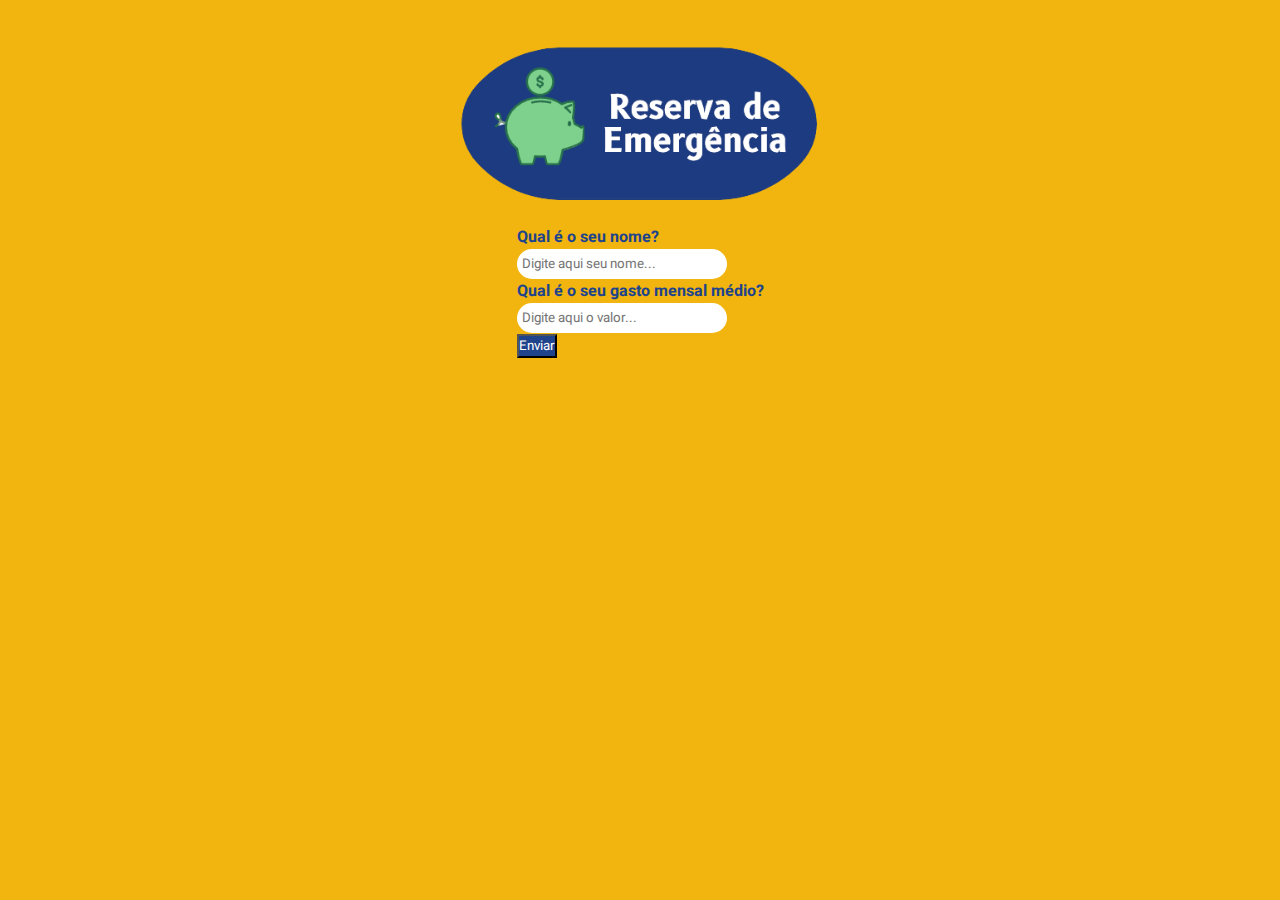
==== index.html @ 8a92f897 ":lipstick: feat - home page" ====
<!DOCTYPE html>
<html lang="pt-br">
<head>
    <meta charset="UTF-8">
    <meta name="viewport" content="width=device-width, initial-scale=1.0">
    <link rel="stylesheet" href="assets/css/style.css">
    <link rel="shortcut icon" href="assets/img/favicon.png" type="image/x-icon">
    <title>Calculadora Reserva de Emergência</title>
</head>
<body>
  <div class="container">
    <img src="assets/img/Logo-Projeto-Reserva-de-Emergência-SemFundo.png" alt="Logo Reserva de Emergência"> 
    <form>
      <label for="">Qual é o seu nome?</label> <br>
        <input type="text" name="name_input" id="" placeholder="Digite aqui seu nome..."> <br>
      <label for="">Qual é o seu gasto mensal médio?</label> <br>
        <input type="number" name="monthly_expenses" id="" placeholder="Digite aqui o valor..."> <br>
      <button type="submit">Enviar</button>  
    </form> 

  </div>  
</body>
</html>
---- assets/css/style.css ----
@charset "UTF-8";

@import url('https://fonts.googleapis.com/css2?family=Heebo:wght@400;700&display=swap');

* {
    margin: 0;
    padding: 0;
    font-family: 'Heebo', sans-serif;
}

:root {
    --color-blue: #20448C;
    --color-yellow: #F2B510;
    --color-green: #2C734A;
    --color-white: #fff;
    --color-grey: #949494;
}

body {
    background-color: var(--color-yellow);
    color: var(--color-blue);
}

.container {
    display: flex;
    flex-direction: column;
    flex-wrap: wrap;
    align-items: center;
    justify-content: center;
    margin: 20px;
    margin: 20px;
}

.container img {
    width: 30%;
    margin: 20px;
}

label {
    font-weight: bold;
}

input {
    border-radius: 90px;
    border: none;
    padding: 5px;
    width: 200px;
}

button {
    background-color: var(--color-blue);
    color: var(--color-white);
}
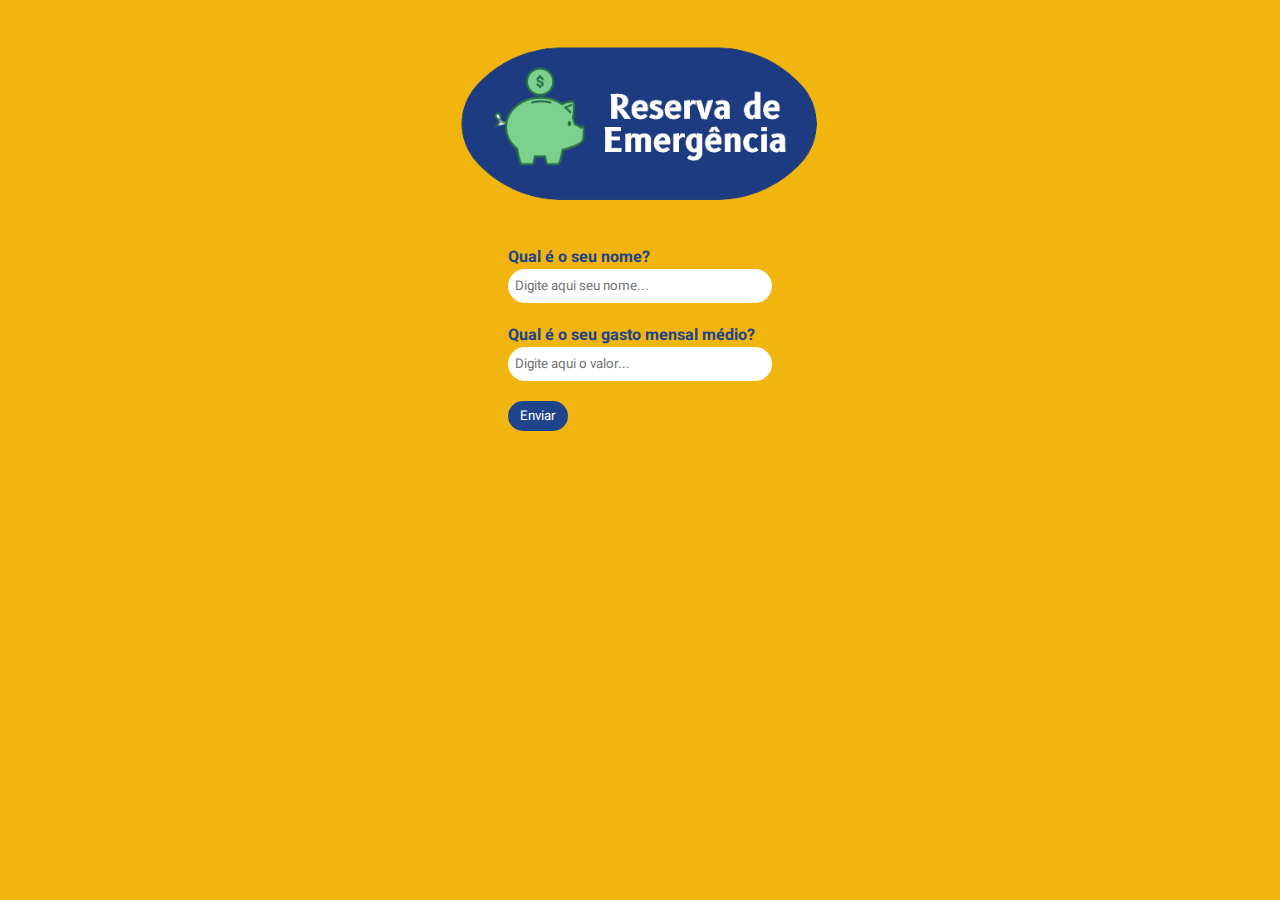
==== commit 4602d5ec: ":lipstick: feat: the home page" ====
--- a/index.html
+++ b/index.html
@@ -11,11 +11,21 @@
   <div class="container">
     <img src="assets/img/Logo-Projeto-Reserva-de-Emergência-SemFundo.png" alt="Logo Reserva de Emergência"> 
     <form>
+
+     <div class="items"> 
       <label for="">Qual é o seu nome?</label> <br>
-        <input type="text" name="name_input" id="" placeholder="Digite aqui seu nome..."> <br>
+        <input type="text" name="name_input" id="" placeholder="Digite aqui seu nome..." required> <br>
+     </div>   
+
+     <div class="items">
       <label for="">Qual é o seu gasto mensal médio?</label> <br>
-        <input type="number" name="monthly_expenses" id="" placeholder="Digite aqui o valor..."> <br>
-      <button type="submit">Enviar</button>  
+        <input type="number" name="monthly_expenses" id="" placeholder="Digite aqui o valor..." required> <br>  
+    </div>
+
+    <div class="items">
+      <button type="submit">Enviar</button>
+    </div>
+
     </form> 
 
   </div>  
--- a/assets/css/style.css
+++ b/assets/css/style.css
@@ -24,15 +24,17 @@
 .container {
     display: flex;
     flex-direction: column;
-    flex-wrap: wrap;
+    justify-content: center;
     align-items: center;
-    justify-content: center;
-    margin: 20px;
     margin: 20px;
 }
 
 .container img {
     width: 30%;
+    margin: 20px;
+}
+
+.items {
     margin: 20px;
 }
 
@@ -43,11 +45,18 @@
 input {
     border-radius: 90px;
     border: none;
-    padding: 5px;
-    width: 200px;
+    padding: 7px;
+    width: 250px;
+    outline: none;
+    color: var(--color-grey);
 }
 
 button {
     background-color: var(--color-blue);
     color: var(--color-white);
+    border-radius: 50px;
+    border: none;
+    width: 60px;
+    padding: 5px;
+    cursor: pointer;
 }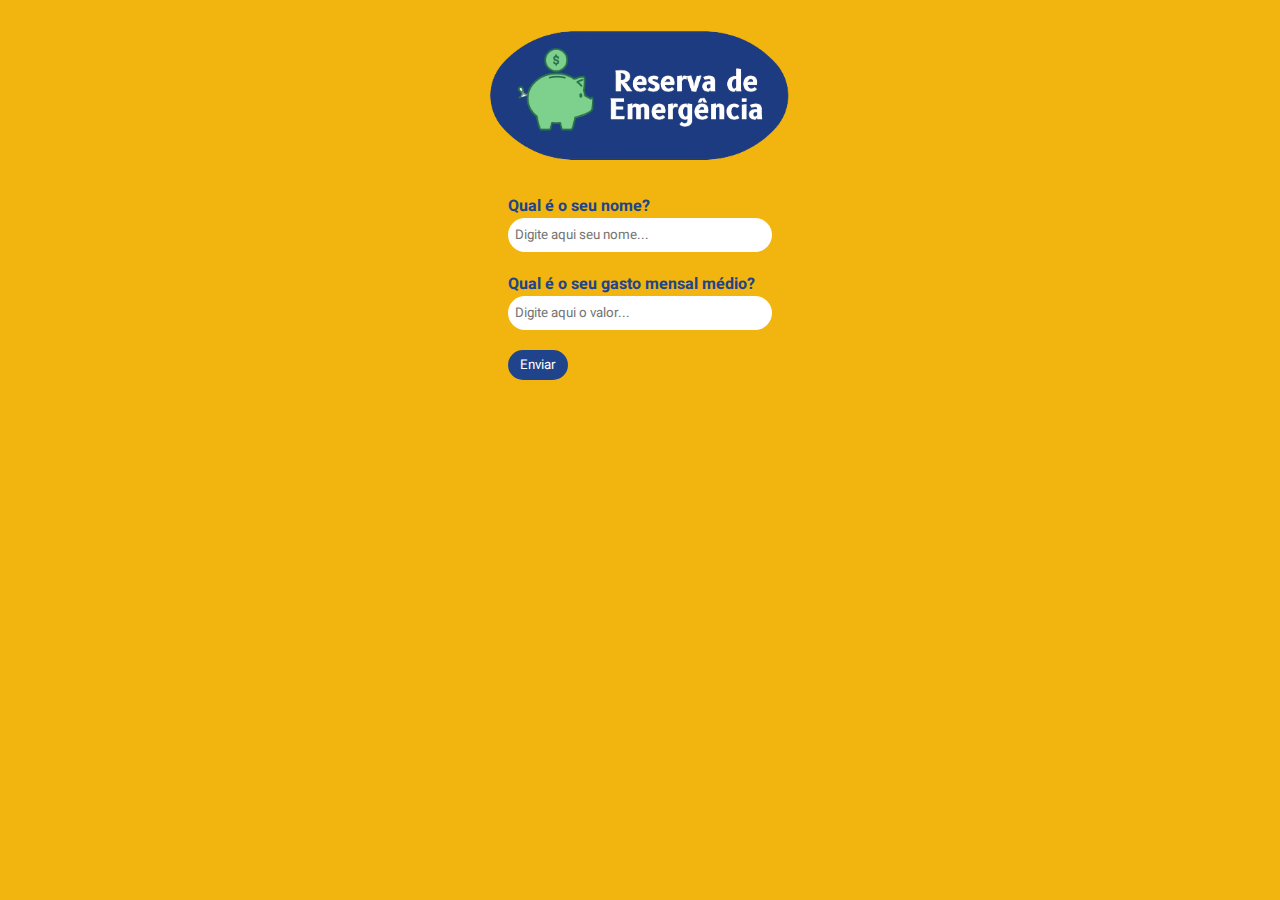
==== commit 46495d67: ":lipstick: feat: update style css" ====
--- a/index.html
+++ b/index.html
@@ -5,27 +5,25 @@
     <meta name="viewport" content="width=device-width, initial-scale=1.0">
     <link rel="stylesheet" href="assets/css/style.css">
     <link rel="shortcut icon" href="assets/img/favicon.png" type="image/x-icon">
+    <script src="assets/js/script.js" defer></script>
     <title>Calculadora Reserva de Emergência</title>
 </head>
 <body>
   <div class="container">
-    <img src="assets/img/Logo-Projeto-Reserva-de-Emergência-SemFundo.png" alt="Logo Reserva de Emergência"> 
-    <form>
+    <img src="assets/img/Logo-Projeto-Reserva-de-Emergência-SemFundo.png" alt="Logo Reserva de Emergência" class="logo"> 
 
+    <form action="result.html" method="GET">
      <div class="items"> 
       <label for="">Qual é o seu nome?</label> <br>
-        <input type="text" name="name_input" id="" placeholder="Digite aqui seu nome..." required> <br>
+        <input type="text" name="name" id="name" placeholder="Digite aqui seu nome..." required> <br>
      </div>   
-
      <div class="items">
       <label for="">Qual é o seu gasto mensal médio?</label> <br>
-        <input type="number" name="monthly_expenses" id="" placeholder="Digite aqui o valor..." required> <br>  
+        <input type="number" name="cost" id="cost" placeholder="Digite aqui o valor..." required> <br>  
     </div>
-
     <div class="items">
-      <button type="submit">Enviar</button>
+      <button type="submit" onclick="handleSubmit()">Enviar</button>
     </div>
-
     </form> 
 
   </div>  
--- a/assets/css/style.css
+++ b/assets/css/style.css
@@ -21,21 +21,74 @@
     color: var(--color-blue);
 }
 
+h1 {
+    font-weight: normal;
+    font-size: 1.3em;
+    margin: 5px;
+}
+
 .container {
     display: flex;
     flex-direction: column;
     justify-content: center;
     align-items: center;
-    margin: 20px;
+    margin: 10px;
+    /* background-color: var(--color-grey); */
+    margin: 15px;
 }
 
 .container img {
-    width: 30%;
-    margin: 20px;
+    width: 25%;
+    margin: 10px;
 }
 
 .items {
     margin: 20px;
+}
+
+.name-form {
+    font-weight: bold;
+}
+
+.result {
+    display: flex;
+    flex-direction: row;
+    align-items: center;
+    justify-content: center;
+    align-content: space-around;
+    /* background-color: var(--color-white); */
+    margin: 15px;
+}
+
+.divs {
+    margin: 30px;
+}
+
+.divs p {
+    margin: 5px; /* Verificar */
+}
+
+.img-icon {
+    background-color: var(--color-blue);
+    border-radius: 5px;
+}
+
+/* Tags P do Resultado */
+
+.title {
+    font-weight: bold;
+    font-size: 1.3em;
+}
+
+.subtitle {
+    font-weight: bold;
+    font-size: 1.1em;
+    color: var(--color-green);
+}
+
+.value {
+    font-size: 1.1em;
+    color: var(--color-green);
 }
 
 label {
@@ -59,4 +112,23 @@
     width: 60px;
     padding: 5px;
     cursor: pointer;
+}
+
+button a {
+    background-color: var(--color-blue);
+    color: var(--color-white);
+    border-radius: 50px;
+    border: none;
+    width: 60px;
+    padding: 5px;
+    cursor: pointer;
+    text-decoration: none;
+}
+
+@media (max-width: 600px) {
+    .container img {
+        width: 50%;
+        margin: 10px;
+    }
+    
 }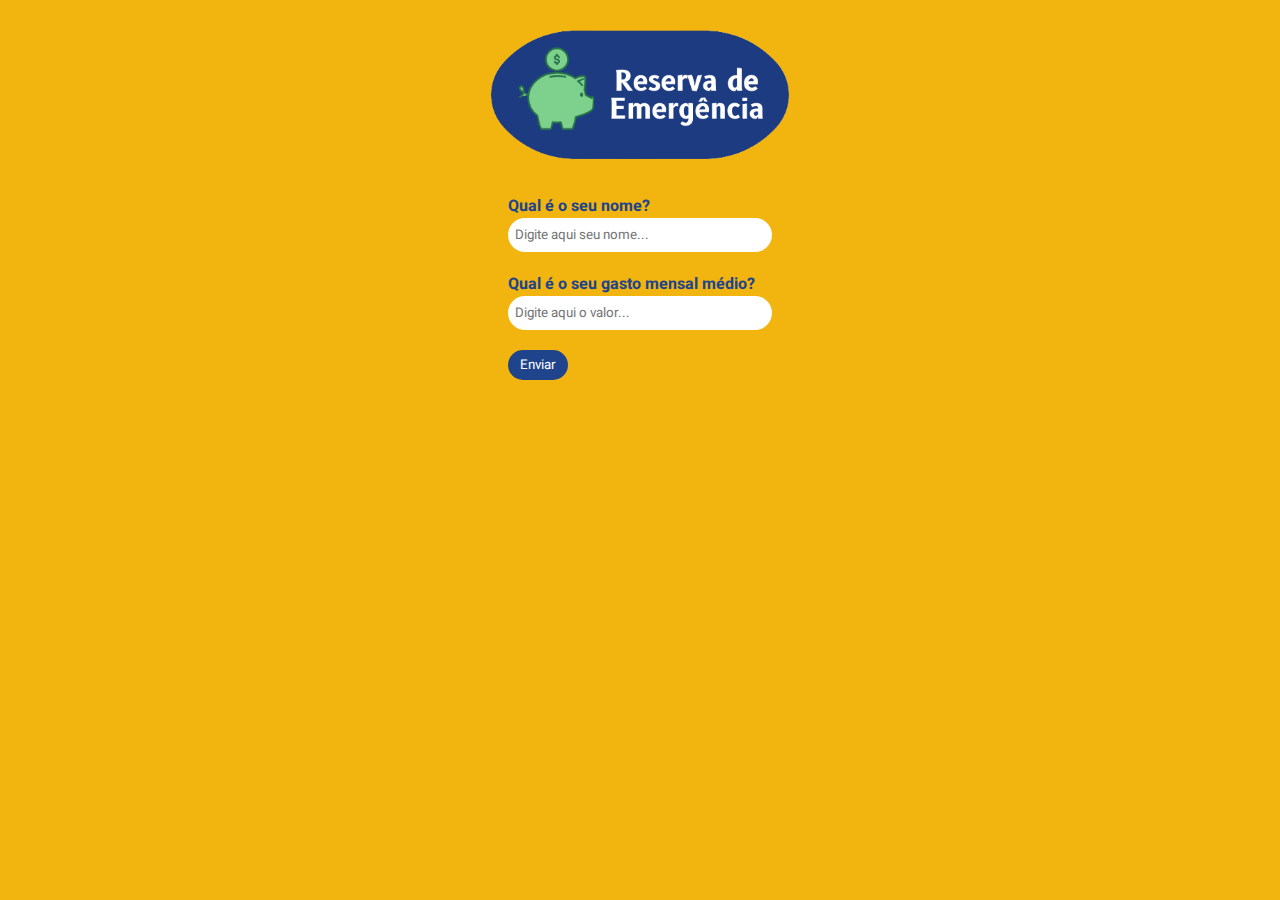
==== commit dbb1d722: ":lipstick: feat: Update the style.css" ====
--- a/index.html
+++ b/index.html
@@ -21,7 +21,7 @@
       <label for="">Qual é o seu gasto mensal médio?</label> <br>
         <input type="number" name="cost" id="cost" placeholder="Digite aqui o valor..." required> <br>  
     </div>
-    <div class="items">
+    <div class="btn">
       <button type="submit" onclick="handleSubmit()">Enviar</button>
     </div>
     </form> 
--- a/assets/css/style.css
+++ b/assets/css/style.css
@@ -46,8 +46,16 @@
     margin: 20px;
 }
 
+.btn {
+    margin: 20px;
+}
+
 .name-form {
     font-weight: bold;
+}
+
+.name-result{
+    margin: 25px;
 }
 
 .result {
